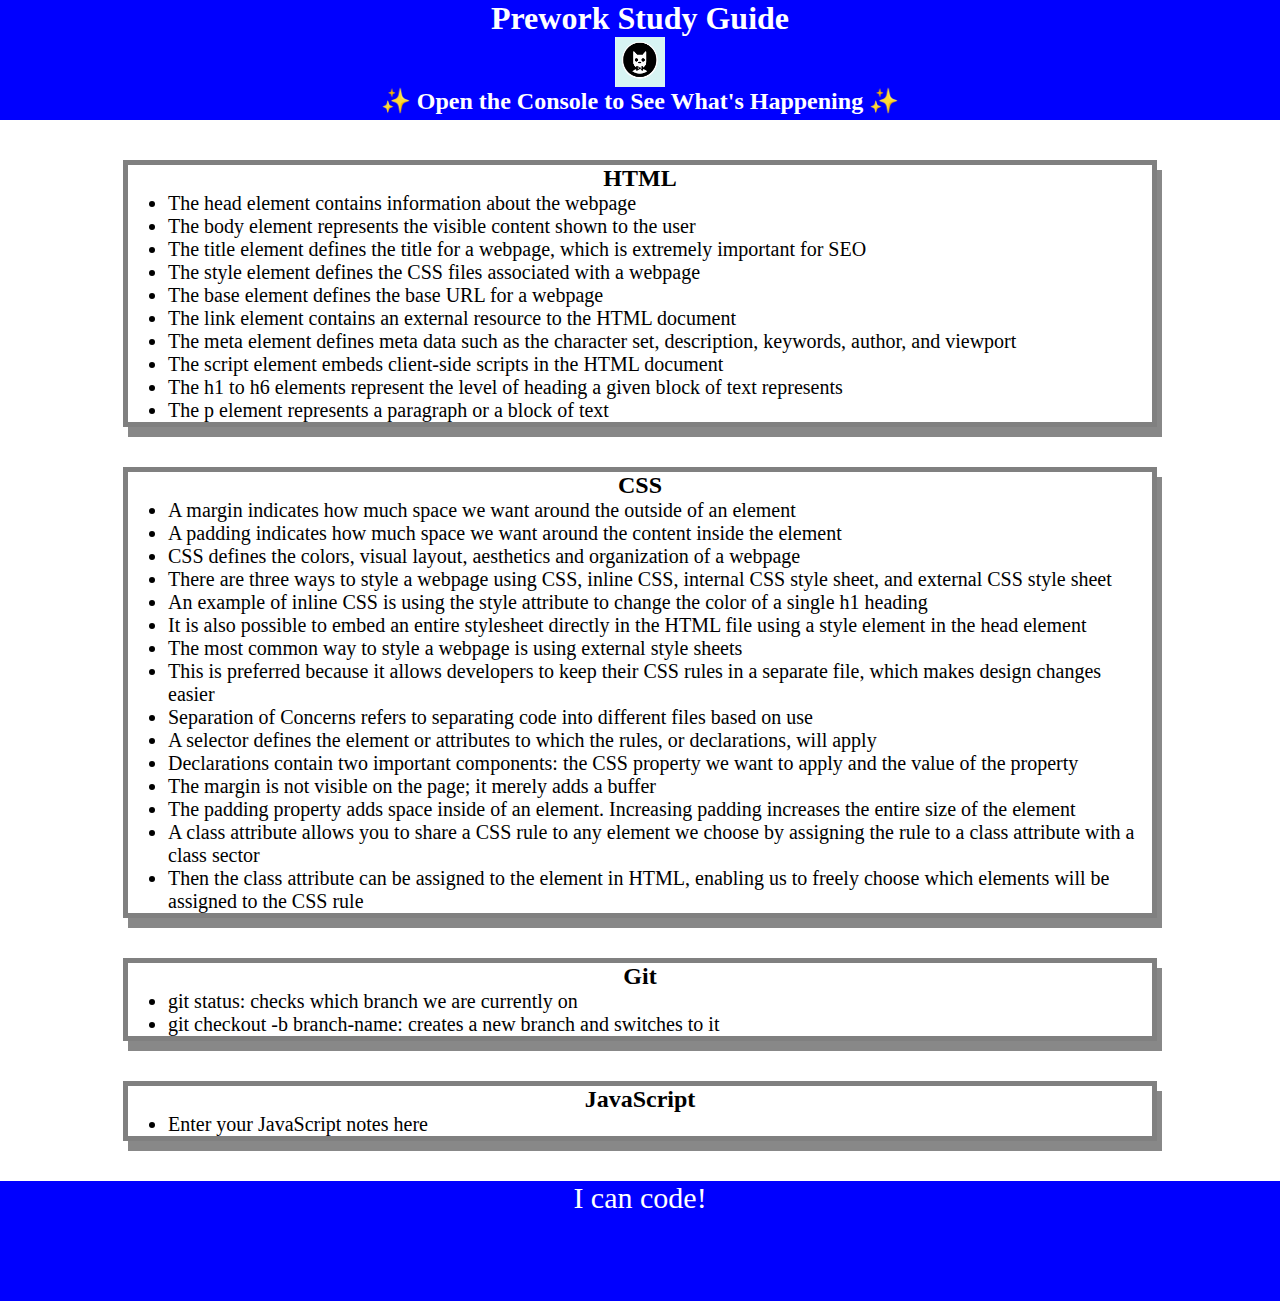
==== index.html @ 71db6748 "Added JS loop to file" ====
<!DOCTYPE html>
<html lang="en">
  <head>
    <meta charset="UTF-8" />
    <meta http-equiv="X-UA-Compatible" content="IE=edge" />
    <meta name="viewport" content="width=device-width, initial-scale=1.0" />
    <link rel="stylesheet" href="./assets/style.css">
    <title>Prework Study Guide</title>
  </head>
  <body>
    <header id="top">
      <h1>Prework Study Guide</h1>
      <img src="./assets/bowtie-cat.png" alt="Profile image of cat wearing a bow tie." />
      <h2>✨ Open the Console to See What's Happening ✨</h2>
    </header>
    <main>
      <section class="card" id="html-section">
          <h2>HTML</h2>
            <ul>
            <li>The head element contains information about the webpage</li>
            <li>The body element represents the visible content shown to the user</li>
            <li>The title element defines the title for a webpage, which is extremely important for SEO</li>
            <li>The style element defines the CSS files associated with a webpage</li>
            <li>The base element defines the base URL for a webpage</li>
            <li>The link element contains an external resource to the HTML document</li>
            <li>The meta element defines meta data such as the character set, description, keywords, author, and viewport</li>
            <li>The script element embeds client-side scripts in the HTML document</li>
            <li>The h1 to h6 elements represent the level of heading a given block of text represents</li>
            <li>The p element represents a paragraph or a block of text</li>
          </ul>
      </section>
   
      <section class="card" id="css-section">
      <h2>CSS</h2>
      <ul>
       <li>A margin indicates how much space we want around the outside of an element </li>
       <li>A padding indicates how much space we want around the content inside the element</li>
       <li>CSS defines the colors, visual layout, aesthetics and organization of a webpage</li>
       <li>There are three ways to style a webpage using CSS, inline CSS, internal CSS style sheet, and external CSS style sheet</li>
       <li>An example of inline CSS is using the style attribute to change the color of a single h1 heading</li>
       <li>It is also possible to embed an entire stylesheet directly in the HTML file using a style element in the head element</li>
       <li>The most common way to style a webpage is using external style sheets</li>
       <li>This is preferred because it allows developers to keep their CSS rules in a separate file, which makes design changes easier</li>
       <li>Separation of Concerns refers to separating code into different files based on use</li>
       <li>A selector defines the element or attributes to which the rules, or declarations, will apply</li>
       <li>Declarations contain two important components: the CSS property we want to apply and the value of the property</li>
       <li>The margin is not visible on the page; it merely adds a buffer</li>
       <li>The padding property adds space inside of an element. Increasing padding increases the entire size of the element</li>
       <li>A class attribute allows you to share a CSS rule to any element we choose by assigning the rule to a class attribute with a class sector</li>
       <li>Then the class attribute can be assigned to the element in HTML, enabling us to freely choose which elements will be assigned to the CSS rule</li>
     </ul>
      </section>
   
      <section class="card" id="git-section">
        <h2>Git</h2>
     <ul>
       <li>git status: checks which branch we are currently on</li>
       <li>git checkout -b branch-name: creates a new branch and switches to it</li>
       
     </ul>
      </section>
   
      <section class="card" id="javascript-section">
        <h2>JavaScript</h2>
     <ul>
       <li>Enter your JavaScript notes here</li>
     </ul>
      </section>
    </main>

    <footer>
      <p>I can code!</p>
    </footer>
    <script src="./assets/script.js"></script>
  </body>
</html>
---- assets/style.css ----
* {
    margin: 0;
    padding: 0;
   }
   
   header,
   footer {
    width: 100%;
    height: 120px;
    background-color: blue;
    color: white;
   }
   
   h1,
   h2 {
    text-align: center;
   }
   
   img {
    display: block;
    height: 50px;
    width: 50px;
    margin-left: auto;
    margin-right: auto;
   }
   
   ul {
    padding-left: 40px;
    font-size: 20px;
   }
   
   p {
    text-align: center;
    font-size: 30px;
   }

   .card {
    width: 80%;
    margin: 40px auto;
    border: 5px solid gray;
    box-shadow: 5px 10px #888888;
  }
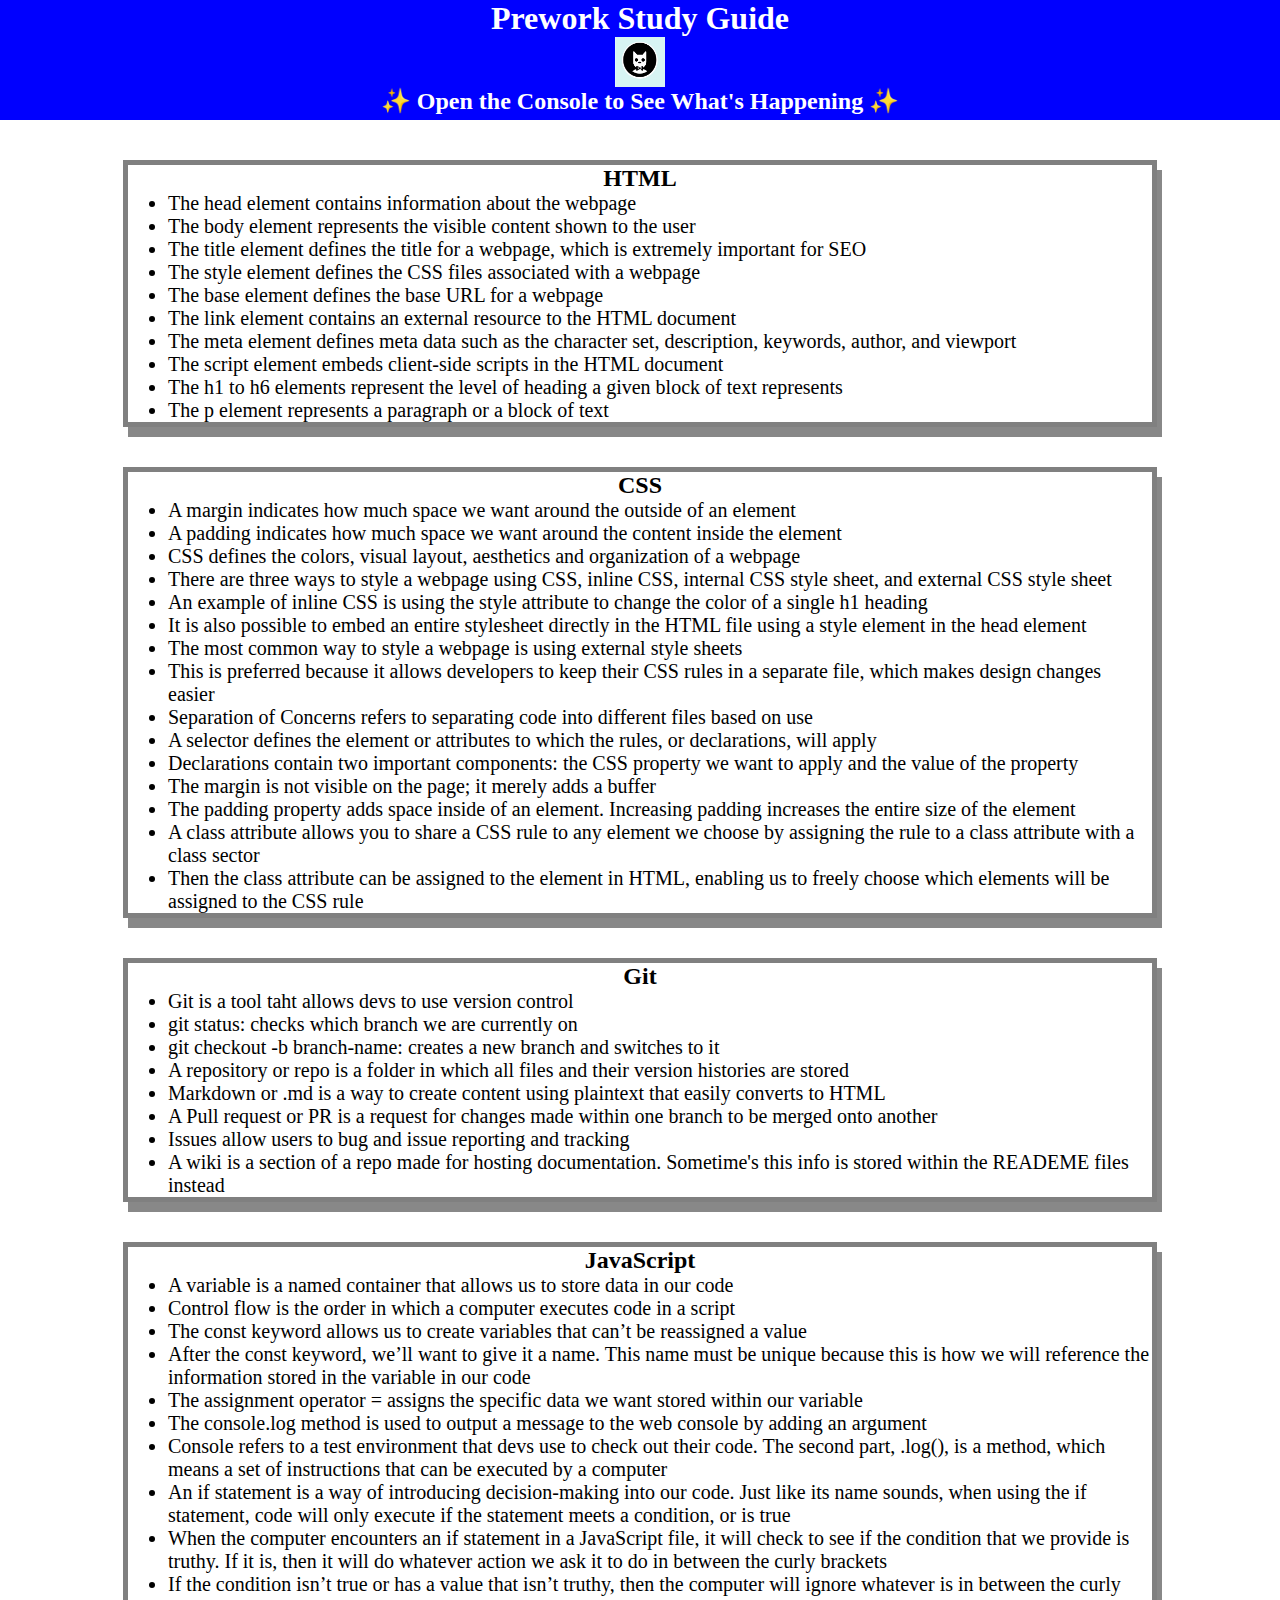
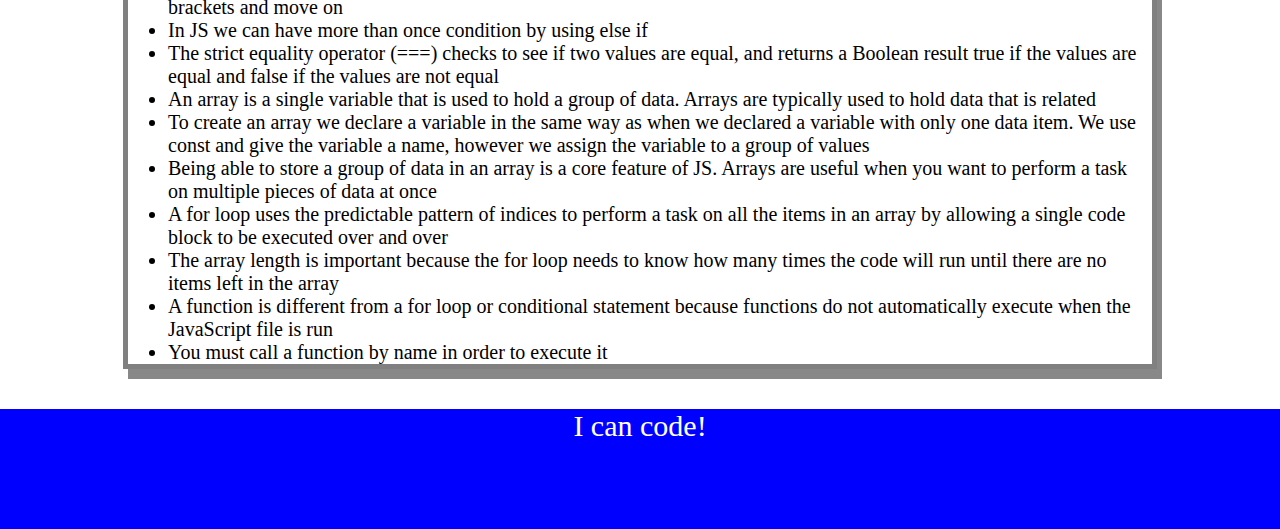
==== commit 01f87e4d: "updated project README file" ====
--- a/index.html
+++ b/index.html
@@ -54,16 +54,39 @@
       <section class="card" id="git-section">
         <h2>Git</h2>
      <ul>
+       <li>Git is a tool taht allows devs to use version control</li>
        <li>git status: checks which branch we are currently on</li>
        <li>git checkout -b branch-name: creates a new branch and switches to it</li>
-       
+       <li>A repository or repo is a folder in which all files and their version histories are stored</li>
+       <li>Markdown or .md is a way to create content using plaintext that easily converts to HTML</li>
+       <li>A Pull request or PR is a request for changes made within one branch to be merged onto another</li>
+       <li>Issues allow users to bug and issue reporting and tracking</li>
+       <li>A wiki is a section of a repo made for hosting documentation. Sometime's this info is stored within the READEME files instead</li>
      </ul>
       </section>
    
       <section class="card" id="javascript-section">
         <h2>JavaScript</h2>
      <ul>
-       <li>Enter your JavaScript notes here</li>
+       <li>A variable is a named container that allows us to store data in our code</li>
+       <li>Control flow is the order in which a computer executes code in a script</li>
+       <li>The const keyword allows us to create variables that can’t be reassigned a value</li>
+       <li>After the const keyword, we’ll want to give it a name. This name must be unique because this is how we will reference the information stored in the variable in our code</li>
+       <li>The assignment operator = assigns the specific data we want stored within our variable</li>
+       <li>The console.log method is used to output a message to the web console by adding an argument</li>
+       <li>Console refers to a test environment that devs use to check out their code. The second part, .log(), is a method, which means a set of instructions that can be executed by a computer</li>
+       <li>An if statement is a way of introducing decision-making into our code. Just like its name sounds, when using the if statement, code will only execute if the statement meets a condition, or is true</li>
+       <li>When the computer encounters an if statement in a JavaScript file, it will check to see if the condition that we provide is truthy. If it is, then it will do whatever action we ask it to do in between the curly brackets</li>
+       <li>If the condition isn’t true or has a value that isn’t truthy, then the computer will ignore whatever is in between the curly brackets and move on</li>
+       <li>In JS we can have more than once condition by using else if</li>
+       <li>The strict equality operator (===) checks to see if two values are equal, and returns a Boolean result true if the values are equal and false if the values are not equal</li>
+       <li>An array is a single variable that is used to hold a group of data. Arrays are typically used to hold data that is related</li>
+       <li>To create an array we declare a variable in the same way as when we declared a variable with only one data item. We use const and give the variable a name, however we assign the variable to a group of values</li>
+       <li>Being able to store a group of data in an array is a core feature of JS. Arrays are useful when you want to perform a task on multiple pieces of data at once</li>
+       <li>A for loop uses the predictable pattern of indices to perform a task on all the items in an array by allowing a single code block to be executed over and over</li>
+       <li>The array length is important because the for loop needs to know how many times the code will run until there are no items left in the array</li>
+       <li>A function is different from a for loop or conditional statement because functions do not automatically execute when the JavaScript file is run</li>
+       <li>You must call a function by name in order to execute it</li>
      </ul>
       </section>
     </main>
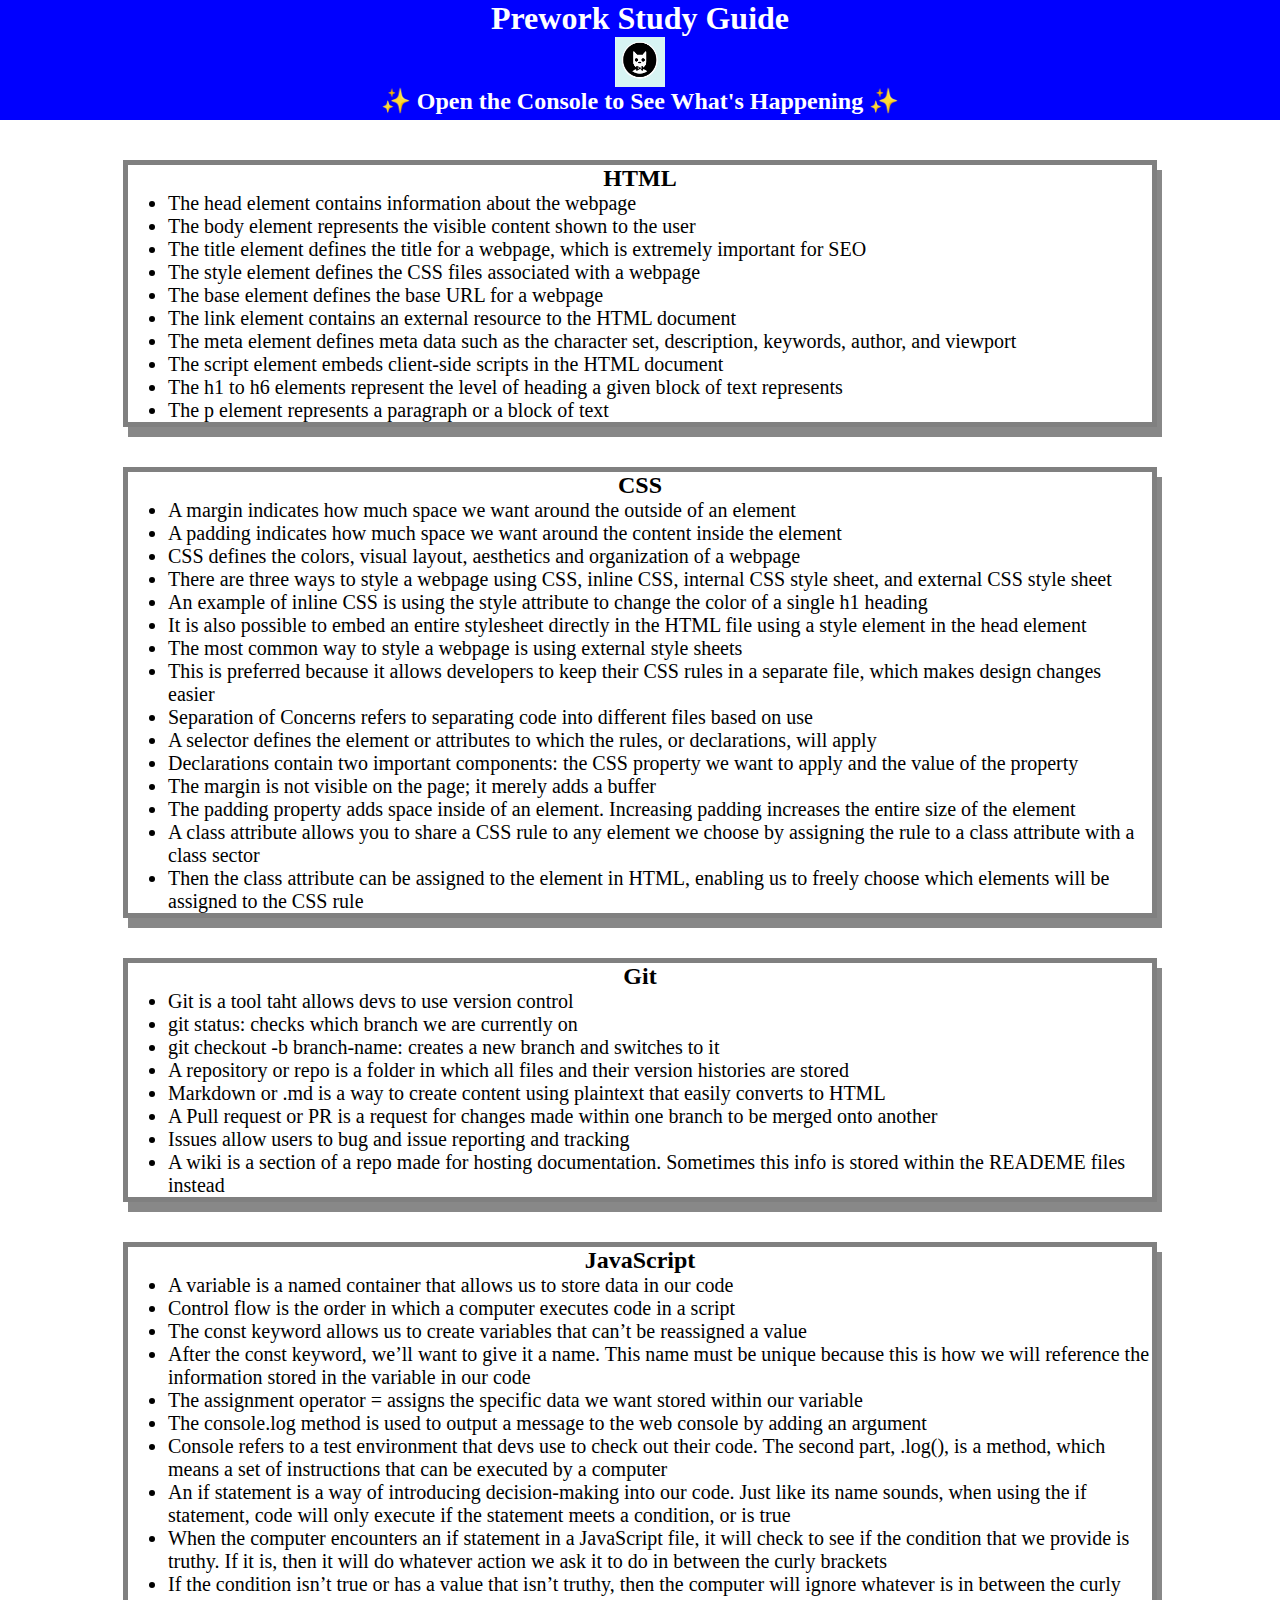
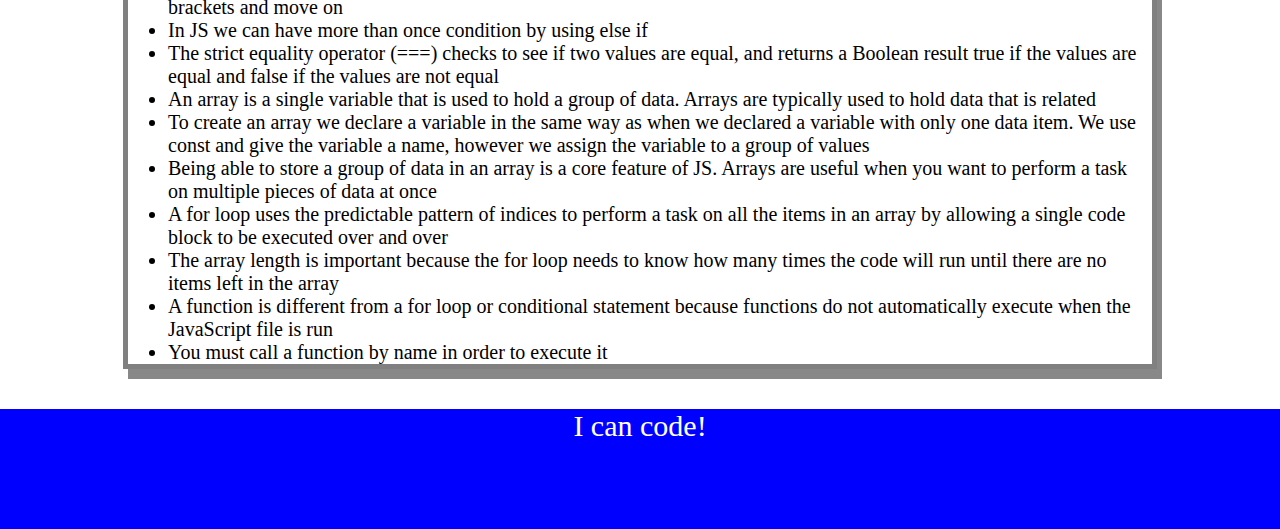
==== commit c5b27200: "updated project README file" ====
--- a/index.html
+++ b/index.html
@@ -61,7 +61,7 @@
        <li>Markdown or .md is a way to create content using plaintext that easily converts to HTML</li>
        <li>A Pull request or PR is a request for changes made within one branch to be merged onto another</li>
        <li>Issues allow users to bug and issue reporting and tracking</li>
-       <li>A wiki is a section of a repo made for hosting documentation. Sometime's this info is stored within the READEME files instead</li>
+       <li>A wiki is a section of a repo made for hosting documentation. Sometimes this info is stored within the READEME files instead</li>
      </ul>
       </section>
    
--- a/assets/style.css
+++ b/assets/style.css
@@ -39,4 +39,4 @@
     margin: 40px auto;
     border: 5px solid gray;
     box-shadow: 5px 10px #888888;
-  }+  }
